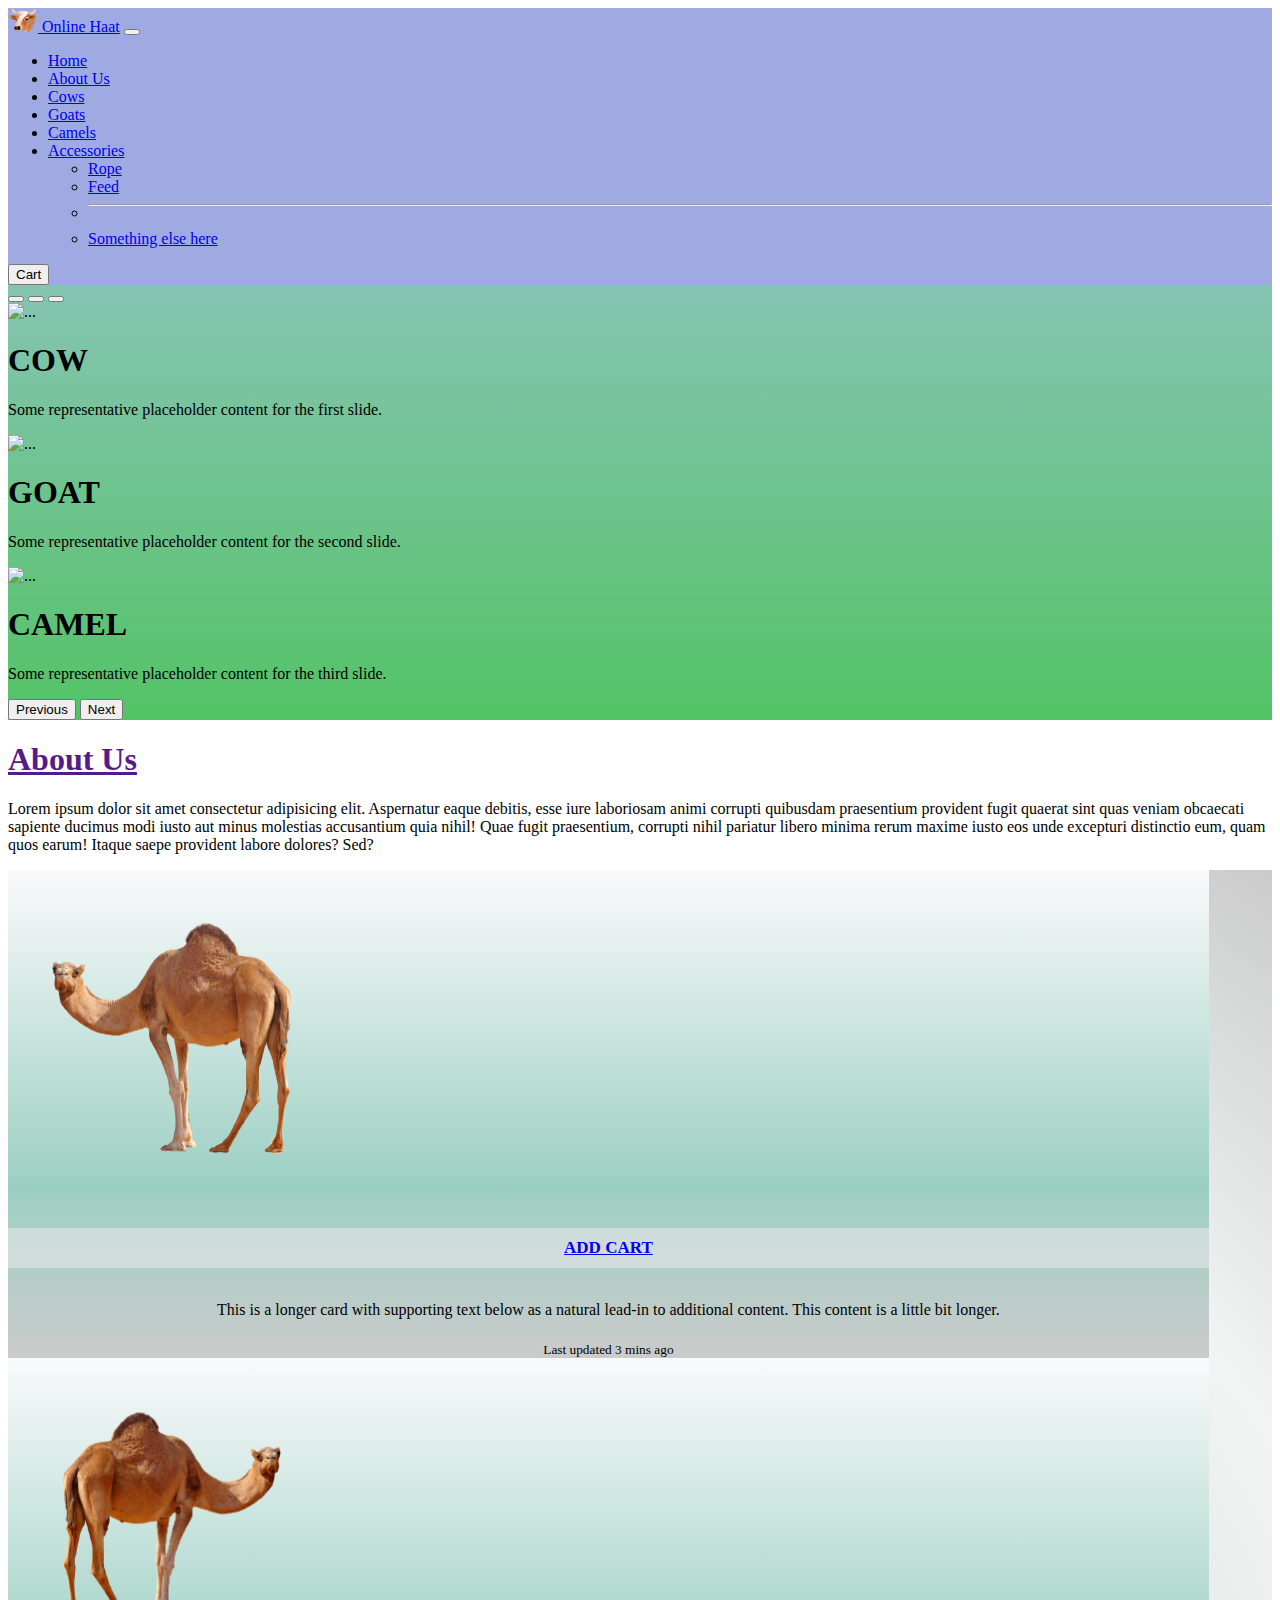
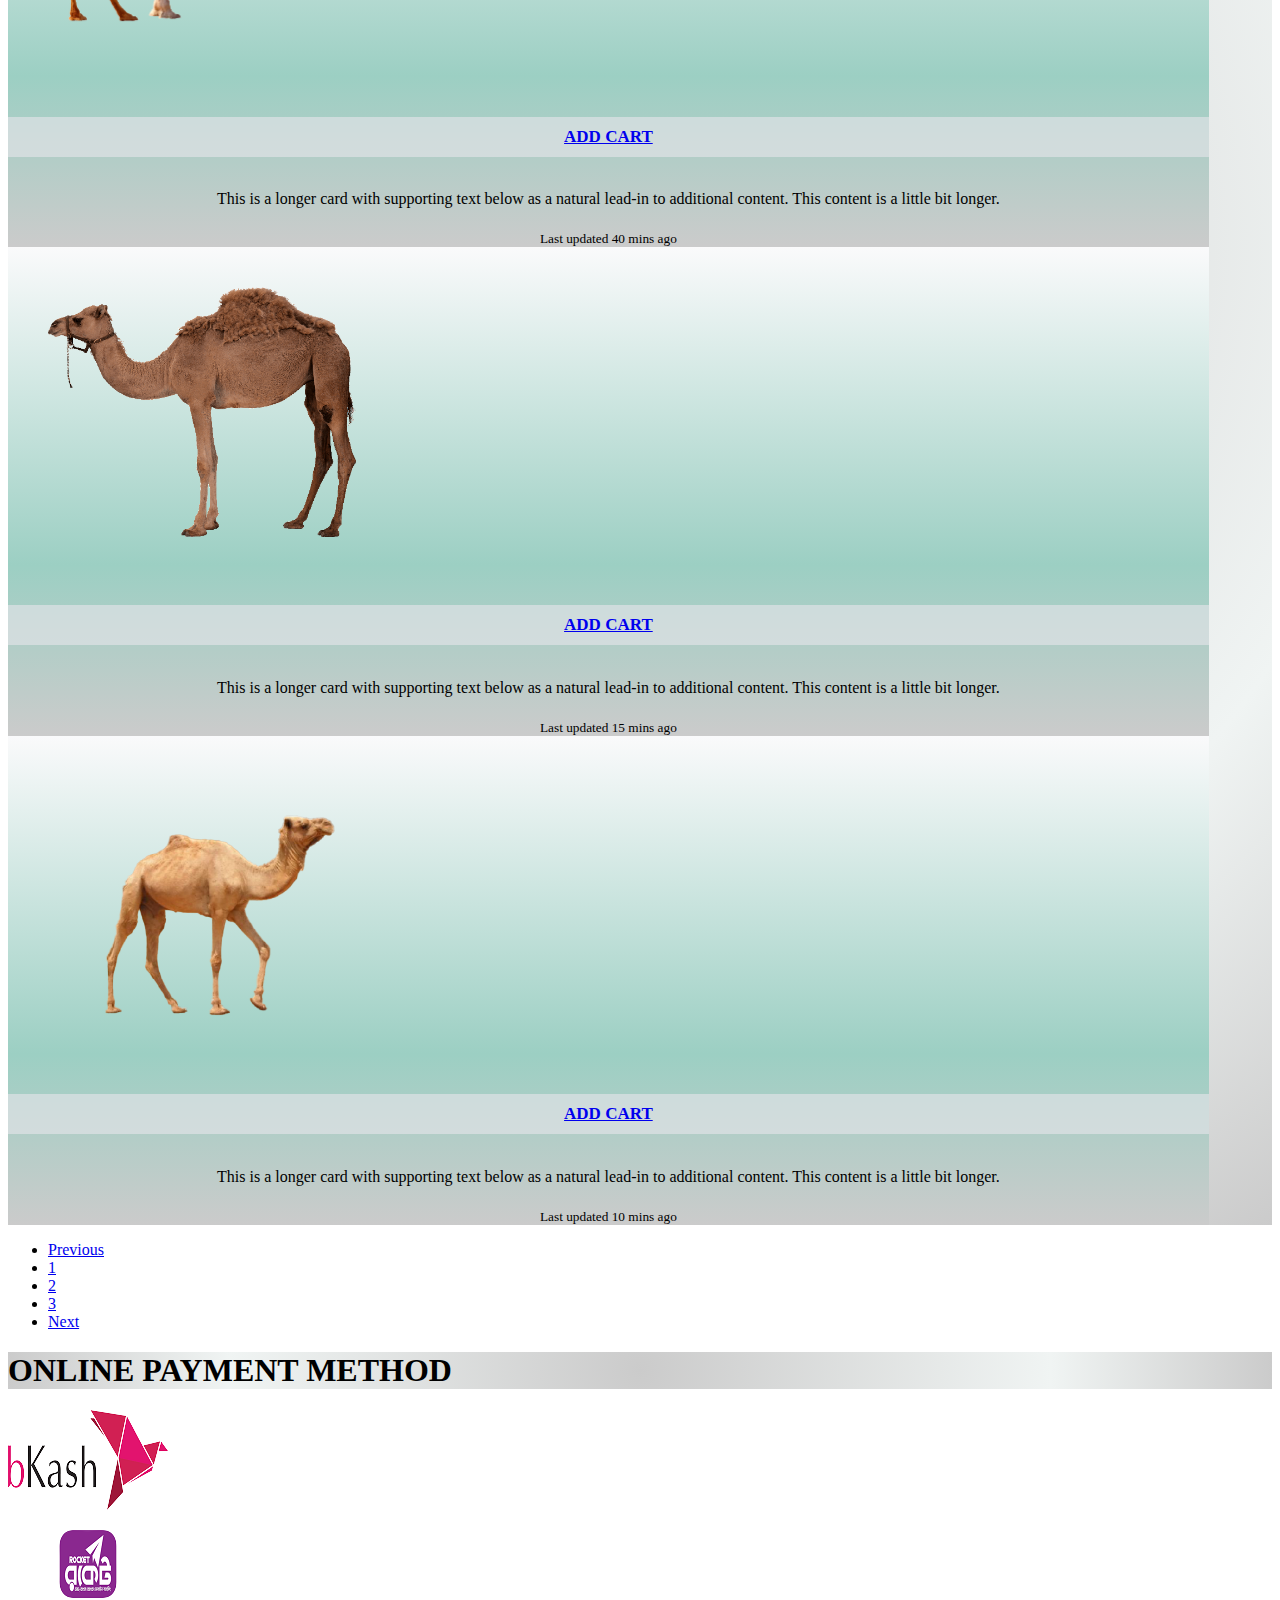
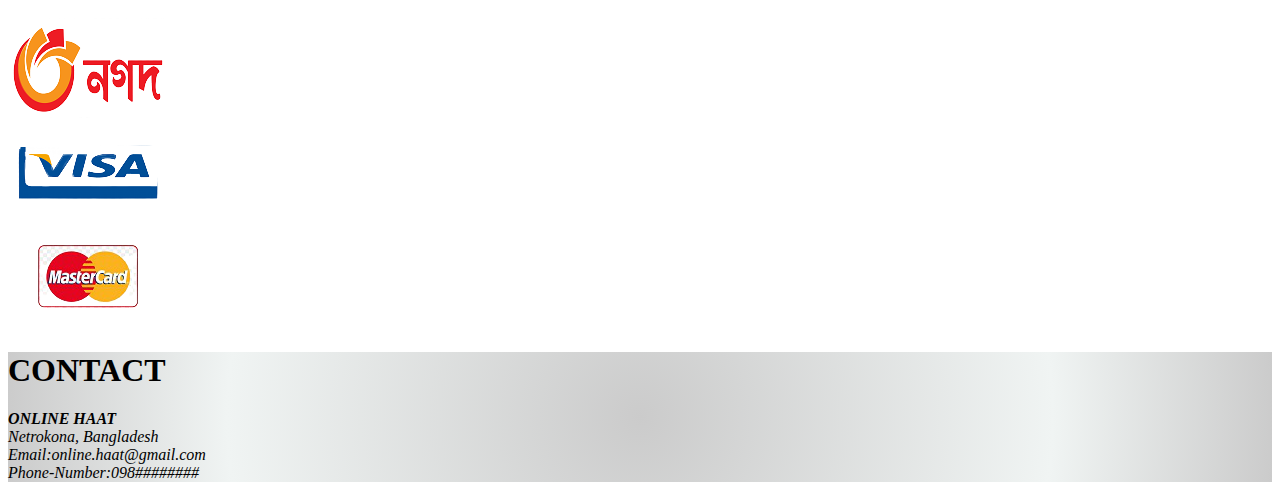
==== camel.html @ 63d84011 "goat and camel page added" ====
<!DOCTYPE html>
<html lang="en">
<head>
    <meta charset="UTF-8">
    <meta http-equiv="X-UA-Compatible" content="IE=edge">
    <meta name="viewport" content="width=device-width, initial-scale=1.0">
    <title>Online Haat</title>
    <!-- Favicon -->
    <link rel="shortcut icon" href="images/cow_favicon.png" type="image/x-icon">

    <!-- Bootstrap link -->
    <link href="https://cdn.jsdelivr.net/npm/bootstrap@5.0.2/dist/css/bootstrap.min.css" rel="stylesheet" integrity="sha384-EVSTQN3/azprG1Anm3QDgpJLIm9Nao0Yz1ztcQTwFspd3yD65VohhpuuCOmLASjC" crossorigin="anonymous">

    <!-- FontAwesome link -->
    <script src="https://kit.fontawesome.com/24e572bb37.js" crossorigin="anonymous"></script>

    <!-- Cumstom css link -->
    <link rel="stylesheet" href="style.css">
</head>
<body>
    <!-- Header part -->
    <header class="carousel-bg">

        <!-- Navigation Part -->
        <section class="container">
            <nav class="navbar navbar-expand-lg navbar-light fixed-top nav-bg">
                <div class="container-fluid">
                    <a class="navbar-brand" href="#">
                        <img src="images/cow_favicon.png" alt="" width="30" height="24">
                    </a>
                    <a class="navbar-brand " href="#">Online Haat</a>
                    <button class="navbar-toggler" type="button" data-bs-toggle="collapse" data-bs-target="#navbarSupportedContent" aria-controls="navbarSupportedContent" aria-expanded="false" aria-label="Toggle navigation">
                        <span class="navbar-toggler-icon"></span>
                    </button>
                    <div class="collapse navbar-collapse" id="navbarSupportedContent">
                        <ul class="navbar-nav me-auto mb-2 mb-lg-0">
                        <li class="nav-item">
                            <a class="nav-link active" aria-current="page" href="#">Home</a>
                        </li>
                        <li class="nav-item">
                            <a class="nav-link" href="#about-us">About Us</a>
                        </li>
                        <li class="nav-item">
                            <a class="nav-link" href="index.html">Cows</a>
                        </li>
                        <li class="nav-item">
                            <a class="nav-link" href="goat.html">Goats</a>
                        </li>
                        <li class="nav-item">
                            <a class="nav-link" href="camel.html">Camels</a>
                        </li>
                        <li class="nav-item dropdown">
                            <a class="nav-link dropdown-toggle" href="#" id="navbarDropdown" role="button" data-bs-toggle="dropdown" aria-expanded="false">
                            Accessories
                            </a>
                            <ul class="dropdown-menu" aria-labelledby="navbarDropdown">
                            <li><a class="dropdown-item" href="#">Rope</a></li>
                            <li><a class="dropdown-item" href="#">Feed</a></li>
                            <li><hr class="dropdown-divider"></li>
                            <li><a class="dropdown-item" href="#">Something else here</a></li>
                            </ul>
                        </li>
                        </ul>
                        <form class="d-flex">
                        <button class="btn btn-outline-success" type="submit"><i class="fas fa-shopping-cart"></i> Cart</button>
                        </form>
                    </div>
                    </div>
                </nav>
            </section>

            <!-- Carousel Part -->

            <section class="container">
                <div id="carouselExampleCaptions" class="carousel slide" data-bs-ride="carousel">
                    <div class="carousel-indicators">
                    <button type="button" data-bs-target="#carouselExampleCaptions" data-bs-slide-to="0" class="active" aria-current="true" aria-label="Slide 1"></button>
                    <button type="button" data-bs-target="#carouselExampleCaptions" data-bs-slide-to="1" aria-label="Slide 2"></button>
                    <button type="button" data-bs-target="#carouselExampleCaptions" data-bs-slide-to="2" aria-label="Slide 3"></button>
                    </div>
                    <div class="carousel-inner">
                    <div class="carousel-item active">
                        <img src="images/carousel/ox.png" class="d-block w-100 carousel-img" alt="...">
                        <div class="carousel-caption d-none d-md-block">
                        <h1>COW</h1>
                        <p>Some representative placeholder content for the first slide.</p>
                        </div>
                    </div>
                    <div class="carousel-item">
                        <img src="images/carousel/goat.png" class="d-block w-100 carousel-img" alt="...">
                        <div class="carousel-caption d-none d-md-block">
                        <h1>GOAT</h1>
                        <p>Some representative placeholder content for the second slide.</p>
                        </div>
                    </div>
                    <div class="carousel-item">
                        <img src="images/carousel/camel.png" class="d-block w-100 carousel-img" alt="...">
                        <div class="carousel-caption d-none d-md-block">
                        <h1>CAMEL</h1>
                        <p>Some representative placeholder content for the third slide.</p>
                        </div>
                    </div>
                    </div>
                        <button class="carousel-control-prev" type="button"      data-bs-target="#carouselExampleCaptions" data-bs-slide="prev">
                        <span class="carousel-control-prev-icon" aria-hidden="true"></span>
                        <span class="visually-hidden">Previous</span>
                        </button>
                        <button class="carousel-control-next" type="button" data-bs-target="#carouselExampleCaptions" data-bs-slide="next">
                        <span class="carousel-control-next-icon" aria-hidden="true"></span>
                        <span class="visually-hidden">Next</span>
                        </button>
                </div>
            </section>
        </header>

        <!-- main body part start -->
        <main>

            <!-- About Us part -->

            <article class="container my-5" id="about-us">
            <h1 class="text-center mb-3"><a class="text-decoration-none text-dark" href="">About Us</a></h1>
            <p class="px-5 text-center">Lorem ipsum dolor sit amet consectetur adipisicing elit. Aspernatur eaque debitis, esse iure laboriosam animi corrupti quibusdam praesentium provident fugit quaerat sint quas veniam obcaecati sapiente ducimus modi iusto aut minus molestias accusantium quia nihil! Quae fugit praesentium, corrupti nihil pariatur libero minima rerum maxime iusto eos unde excepturi distinctio eum, quam quos earum! Itaque saepe provident labore dolores? Sed?</p>
            </article>

            <!-- Camels item part -->
            <section class="cows-bg">
            <div class="container">
                <div class="row row-cols-1 row-cols-md-2 row-cols-lg-4 g-4">
                    <div class="col">
                        <div class="card hovereffect">
                        <img src="images/camels/camel1.png" class="card-img-top cow-img " alt="...">
                        <div class="card-body">
                            <h5 class="card-title"><a class="text-decoration-none text-dark" href="#cart">Add Cart</a></h5>
                            <p class="card-text">This is a longer card with supporting text below as a natural lead-in to additional content. This content is a little bit longer.</p>
                        </div>
                        <div class="card-footer">
                            <small class="text-muted">Last updated 3 mins ago</small>
                        </div>
                        </div>
                    </div>

                    <div class="col">
                        <div class="card hovereffect">
                        <img src="images/camels/camel2.png" class="card-img-top cow-img " alt="...">
                        <div class="card-body">
                            <h5 class="card-title"><a class="text-decoration-none text-dark" href="#cart">Add Cart</a></h5>
                            <p class="card-text">This is a longer card with supporting text below as a natural lead-in to additional content. This content is a little bit longer.</p>
                        </div>
                        <div class="card-footer">
                            <small class="text-muted">Last updated 40 mins ago</small>
                        </div>
                        </div>
                    </div>

                    <div class="col">
                        <div class="card hovereffect">
                        <img src="images/camels/camel3.png" class="card-img-top cow-img " alt="...">
                        <div class="card-body">
                            <h5 class="card-title"><a class="text-decoration-none text-dark" href="#cart">Add Cart</a></h5>
                            <p class="card-text">This is a longer card with supporting text below as a natural lead-in to additional content. This content is a little bit longer.</p>
                        </div>
                        <div class="card-footer">
                            <small class="text-muted">Last updated 15 mins ago</small>
                        </div>
                        </div>
                    </div>

                    <div class="col">
                        <div class="card hovereffect">
                        <img src="images/camels/camel4.png" class="card-img-top cow-img " alt="...">
                        <div class="card-body">
                            <h5 class="card-title"><a class="text-decoration-none text-dark" href="#cart">Add Cart</a></h5>
                            <p class="card-text">This is a longer card with supporting text below as a natural lead-in to additional content. This content is a little bit longer.</p>
                        </div>
                        <div class="card-footer">
                            <small class="text-muted">Last updated 10 mins ago</small>
                        </div>
                        </div>
                    </div>
                
                </div>
            </div>
            </section>

            <!-- Pagination -->
            <section class="container my-5">
            <nav aria-label="Page navigation example">
                <ul class="pagination justify-content-center">
                <li class="page-item">
                    <a class="page-link" href="goat.html">Previous</a>
                </li>
                <li class="page-item"><a class="page-link" href="index.html">1</a></li>
                <li class="page-item"><a class="page-link" href="goat.html">2</a></li>
                <li class="page-item"><a class="page-link" href="camel.html">3</a></li>
                <li class="page-item">
                    <a class="page-link" href="#">Next</a>
                </li>
                </ul>
            </nav>
            </section>

            <!-- payment part -->
            <section class="my-5">
            <div class="container">

                <h1 class="text-center text-dark mb-4 payment-bg"> ONLINE PAYMENT METHOD</h1>
                <div class="container">
                    <div class="row row-cols-2 row-cols-sm-3 row-cols-md-4 row-cols-lg-5">
                    <div class="col mr-2"><a href="payment-form/bkash.html" target="_blank"><img src="images/payment-logo/logo1.png" alt=""></a></div>
                    <div class="col mr-2"><a href="payment-form/rocket.html" target="_blank"><img src="images/payment-logo/logo2.png" alt=""></a></div>
                    <div class="col mr-2"><a href="payment-form/nagad.html" target="_blank"><img src="images/payment-logo/logo3.png" alt=""></a></div>
                    <div class="col mr-2"><a href="payment-form/visa.html" target="_blank"><img src="images/payment-logo/logo4.png" alt=""></a></div>
                    <div class="col mr-2"><a href="payment-form/mas_card.html" target="_blank"><img src="images/payment-logo/logo5.png" alt=""></a></div>
                    
                    
                    </div>
                </div>
            </div>
            </section>
        </main>

        <!-- footer part -->
        <footer class="footer-bg my-5">
            <div class="container">
            <h1 class="text-center">CONTACT</h1>
        <address class="text-center">
            <b>ONLINE HAAT</b><br>
            Netrokona, Bangladesh<br>
            Email:online.haat@gmail.com<br>
            Phone-Number:098########
        </address>
        </div>
    </footer>

    <script src="https://cdn.jsdelivr.net/npm/bootstrap@5.0.2/dist/js/bootstrap.bundle.min.js" integrity="sha384-MrcW6ZMFYlzcLA8Nl+NtUVF0sA7MsXsP1UyJoMp4YLEuNSfAP+JcXn/tWtIaxVXM" crossorigin="anonymous"></script>
</body>
</html>
---- style.css ----
/* header part */

.nav-bg{
    background: rgb(159, 170, 226);
}
.carousel-bg{
    background: rgb(118,133,212);
background: linear-gradient(180deg, rgba(118,133,212,1) 0%, rgba(137,196,183,1) 35%, rgba(83,195,102,1) 100%);
}

.carousel-img{
    height: 500px;
}

/* main part */

/* cows-items part */
.cows-bg, .footer-bg, .payment-bg{
    background: rgb(203,203,203);
    background: radial-gradient(circle, rgba(203,203,203,1) 0%, rgba(240,244,243,1) 65%, rgba(203,203,203,1) 100%);
}

.cow-img{
    height: 250px;
    padding: 40px;
}

/* hovereffect into card */

.hovereffect {
    width: 95%;
    height: 100%;
    overflow: hidden;
    position: relative;
    text-align: center;
    cursor: default;
    background: rgb(250,250,251);
background: linear-gradient(180deg, rgba(250,250,251,1) 0%, rgba(156,207,195,1) 65%, rgba(203,203,203,1) 100%);
}

.hovereffect img {
    display: block;
    position: relative;
    -webkit-transition: all 0.4s ease-in;
    transition: all 0.4s ease-in;
}

.hovereffect:hover img {
    -webkit-transform: scale(1.2);
    -ms-transform: scale(1.2);
    transform: scale(1.2);
}

.hovereffect>div> h5 {
    text-transform: uppercase;
    text-align: center;
    position: relative;
    font-size: 17px;
    padding: 10px;
    background: rgba(232, 230, 235, 0.6);
}

.hovereffect>div> p {
    padding: 5px;
    margin-top: 20px;
    background-color: transparent;
} 

.hovereffect>div>p:hover {
    box-shadow: 5px 5px 20px gray;
}

/* hovereffect end */
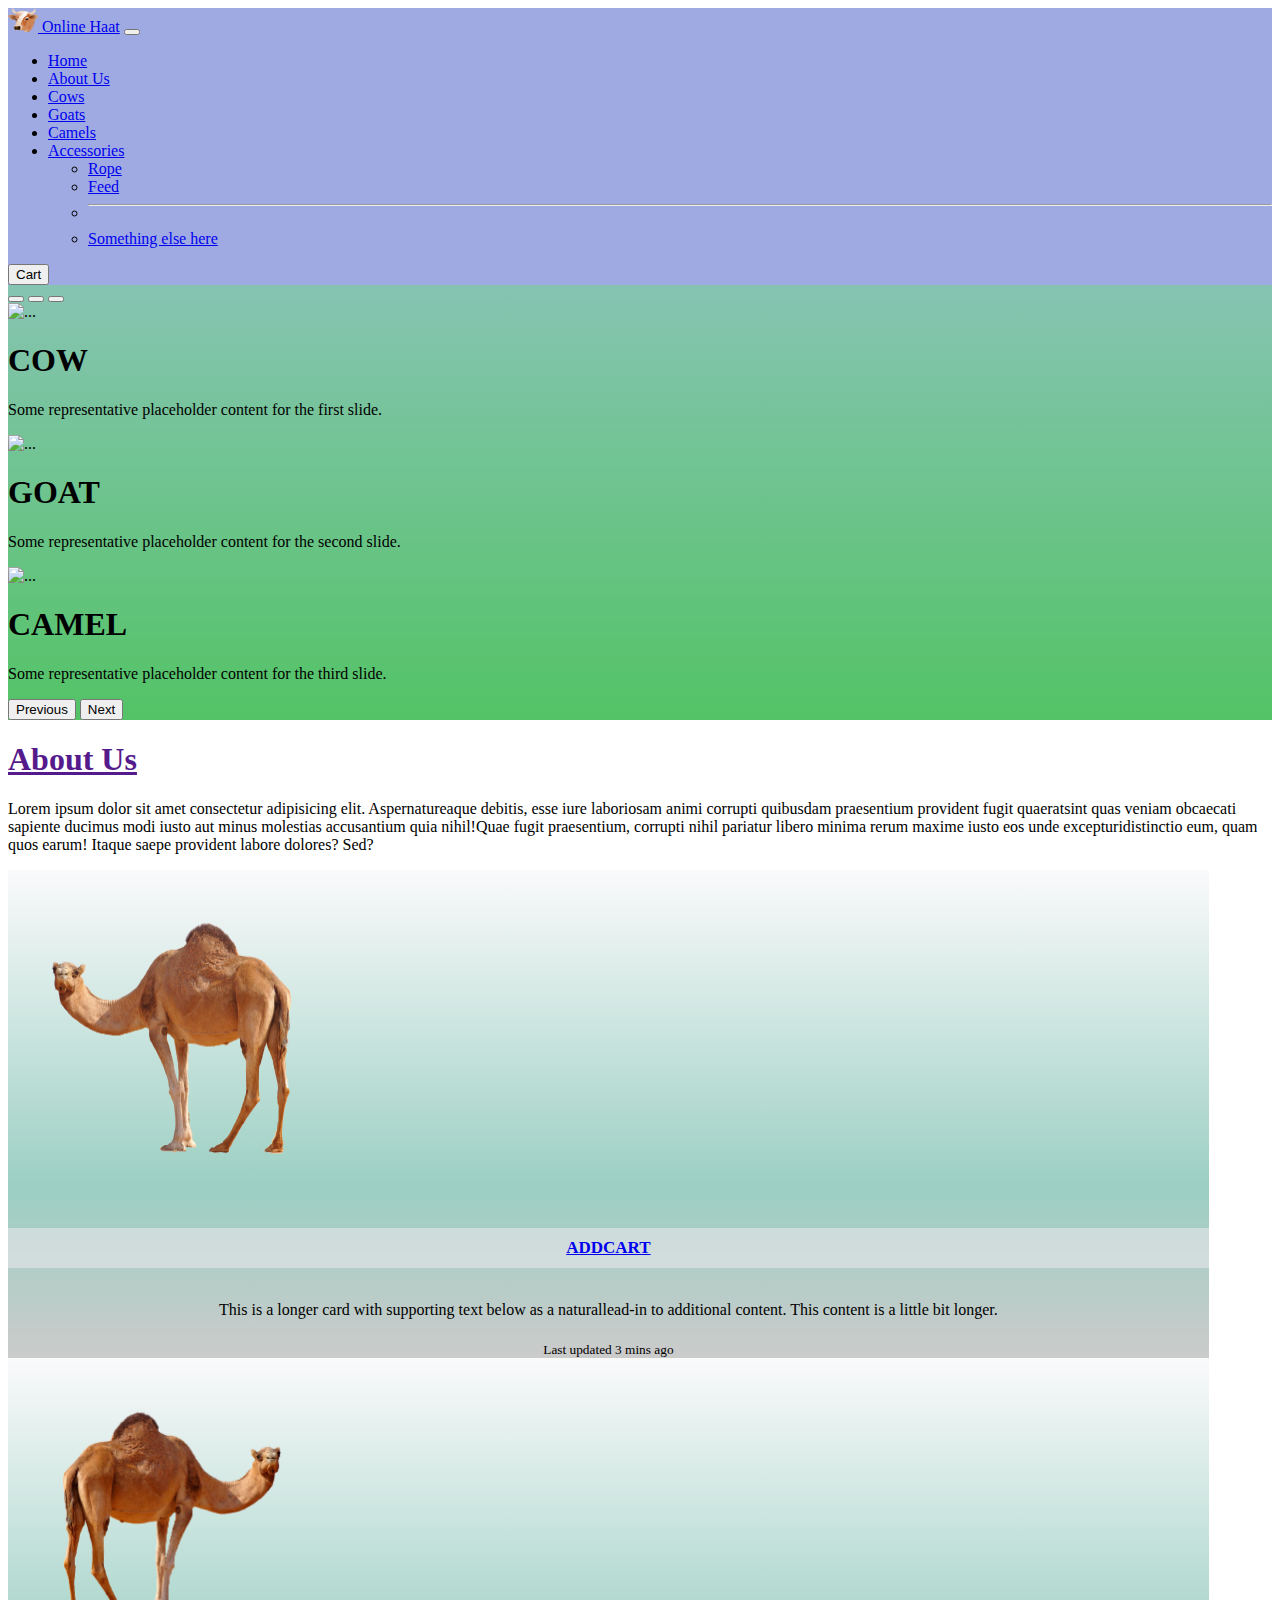
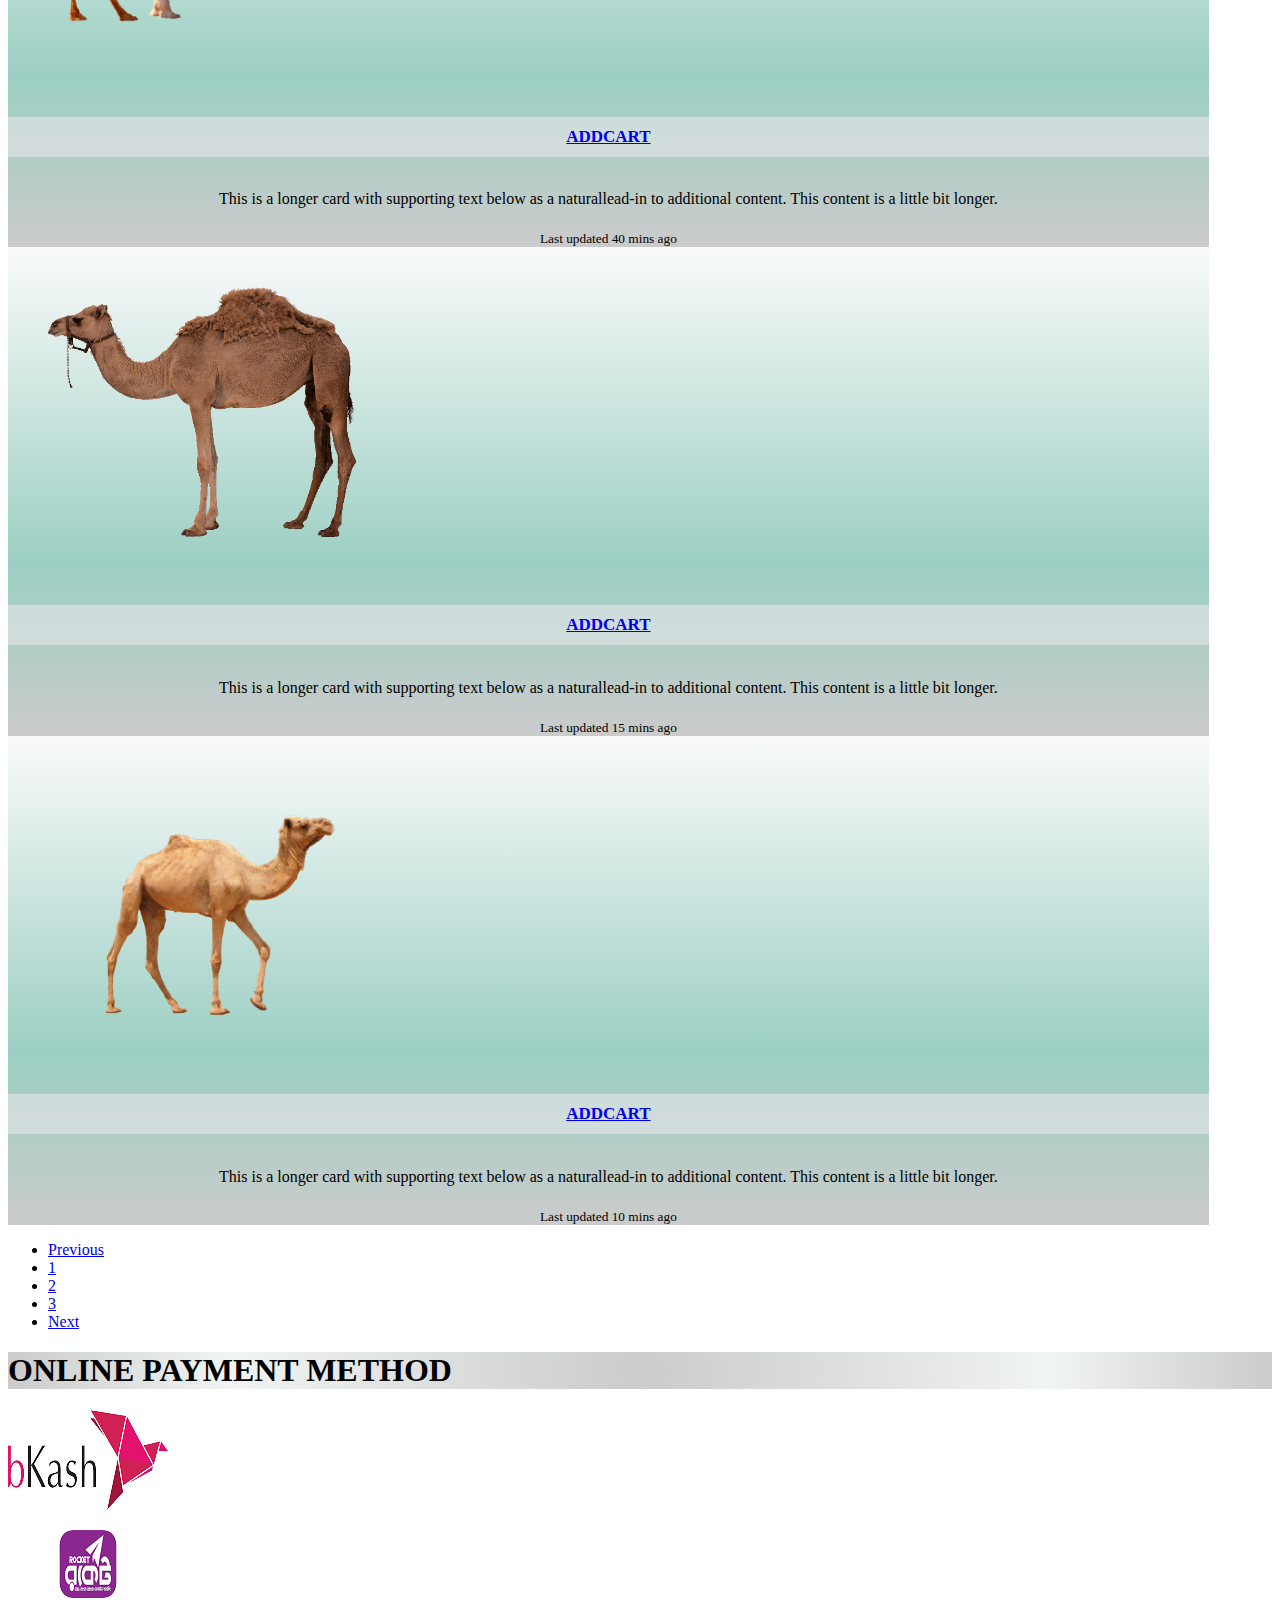
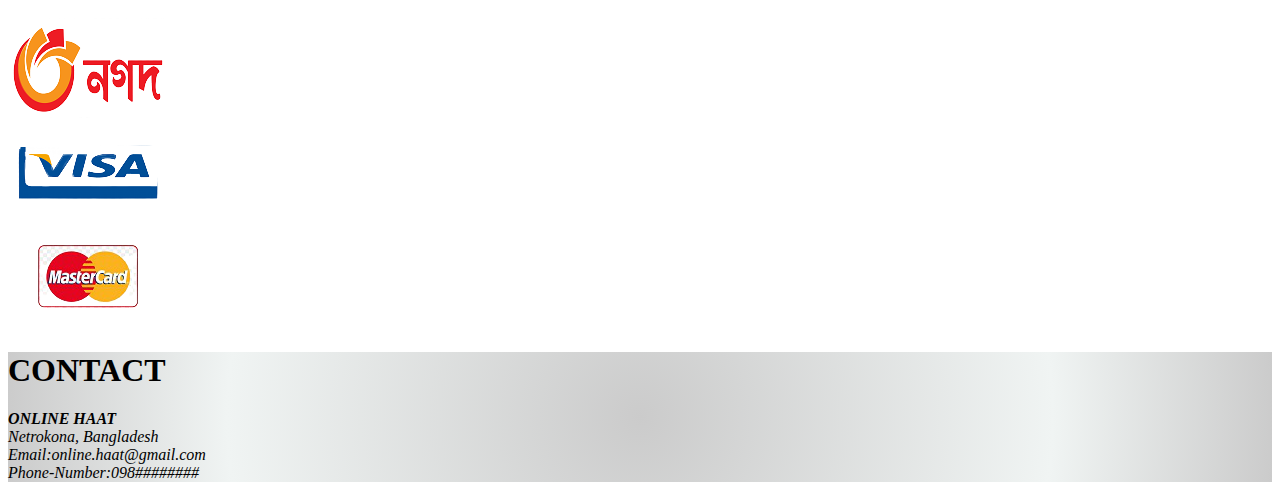
==== commit 3b5ba4fb: "footer padding" ====
--- a/camel.html
+++ b/camel.html
@@ -34,202 +34,199 @@
                     </button>
                     <div class="collapse navbar-collapse" id="navbarSupportedContent">
                         <ul class="navbar-nav me-auto mb-2 mb-lg-0">
-                        <li class="nav-item">
-                            <a class="nav-link active" aria-current="page" href="#">Home</a>
-                        </li>
-                        <li class="nav-item">
-                            <a class="nav-link" href="#about-us">About Us</a>
-                        </li>
-                        <li class="nav-item">
-                            <a class="nav-link" href="index.html">Cows</a>
-                        </li>
-                        <li class="nav-item">
-                            <a class="nav-link" href="goat.html">Goats</a>
-                        </li>
-                        <li class="nav-item">
-                            <a class="nav-link" href="camel.html">Camels</a>
-                        </li>
-                        <li class="nav-item dropdown">
-                            <a class="nav-link dropdown-toggle" href="#" id="navbarDropdown" role="button" data-bs-toggle="dropdown" aria-expanded="false">
-                            Accessories
-                            </a>
-                            <ul class="dropdown-menu" aria-labelledby="navbarDropdown">
-                            <li><a class="dropdown-item" href="#">Rope</a></li>
-                            <li><a class="dropdown-item" href="#">Feed</a></li>
-                            <li><hr class="dropdown-divider"></li>
-                            <li><a class="dropdown-item" href="#">Something else here</a></li>
-                            </ul>
-                        </li>
+                            <li class="nav-item">
+                                <a class="nav-link active" aria-current="page" href="#">Home</a>
+                            </li>
+                            <li class="nav-item">
+                                <a class="nav-link" href="#about-us">About Us</a>
+                            </li>
+                            <li class="nav-item">
+                                <a class="nav-link" href="index.html">Cows</a>
+                            </li>
+                            <li class="nav-item">
+                                <a class="nav-link" href="goat.html">Goats</a>
+                            </li>
+                            <li class="nav-item">
+                                <a class="nav-link" href="camel.html">Camels</a>
+                            </li>
+                            <li class="nav-item dropdown">
+                                <a class="nav-link dropdown-toggle" href="#" id="navbarDropdown" role="button" data-bs-toggle="dropdown" aria-expanded="false">
+                                Accessories
+                                </a>
+                                <ul class="dropdown-menu" aria-labelledby="navbarDropdown">
+                                    <li><a class="dropdown-item" href="#">Rope</a></li>
+                                    <li><a class="dropdown-item" href="#">Feed</a></li>
+                                    <li><hr class="dropdown-divider"></li>
+                                    <li><a class="dropdown-item" href="#">Something else here</a></li>
+                                </ul>
+                            </li>
                         </ul>
                         <form class="d-flex">
-                        <button class="btn btn-outline-success" type="submit"><i class="fas fa-shopping-cart"></i> Cart</button>
+                            <button class="btn btn-outline-success" type="submit"><i class="fas fa-shopping-cart"></i> Cart</button>
                         </form>
                     </div>
-                    </div>
-                </nav>
-            </section>
+                </div>
+            </nav>
+        </section>
 
             <!-- Carousel Part -->
 
-            <section class="container">
-                <div id="carouselExampleCaptions" class="carousel slide" data-bs-ride="carousel">
-                    <div class="carousel-indicators">
-                    <button type="button" data-bs-target="#carouselExampleCaptions" data-bs-slide-to="0" class="active" aria-current="true" aria-label="Slide 1"></button>
-                    <button type="button" data-bs-target="#carouselExampleCaptions" data-bs-slide-to="1" aria-label="Slide 2"></button>
-                    <button type="button" data-bs-target="#carouselExampleCaptions" data-bs-slide-to="2" aria-label="Slide 3"></button>
-                    </div>
-                    <div class="carousel-inner">
+        <section class="container">
+            <div id="carouselExampleCaptions" class="carousel slide" data-bs-ride="carousel">
+                <div class="carousel-indicators">
+                    <button type="button" data-bs-target="#carouselExampleCaptions" data-bs-slide-to="0"class="active" aria-current="true" aria-label="Slide 1">
+                    </button>
+                    <button type="button" data-bs-target="#carouselExampleCaptions" data-bs-slide-to="1"aria-label="Slide 2"></button>
+                    <button type="button" data-bs-target="#carouselExampleCaptions" data-bs-slide-to="2"aria-label="Slide 3"></button>
+                </div>
+                <div class="carousel-inner">
                     <div class="carousel-item active">
                         <img src="images/carousel/ox.png" class="d-block w-100 carousel-img" alt="...">
                         <div class="carousel-caption d-none d-md-block">
-                        <h1>COW</h1>
-                        <p>Some representative placeholder content for the first slide.</p>
+                            <h1>COW</h1>
+                            <p>Some representative placeholder content for the first slide.</p>
                         </div>
                     </div>
                     <div class="carousel-item">
                         <img src="images/carousel/goat.png" class="d-block w-100 carousel-img" alt="...">
-                        <div class="carousel-caption d-none d-md-block">
-                        <h1>GOAT</h1>
-                        <p>Some representative placeholder content for the second slide.</p>
-                        </div>
+                            <div class="carousel-caption d-none d-md-block">
+                                <h1>GOAT</h1>
+                                <p>Some representative placeholder content for the second slide.</p>
+                            </div>
                     </div>
                     <div class="carousel-item">
                         <img src="images/carousel/camel.png" class="d-block w-100 carousel-img" alt="...">
                         <div class="carousel-caption d-none d-md-block">
-                        <h1>CAMEL</h1>
-                        <p>Some representative placeholder content for the third slide.</p>
-                        </div>
-                    </div>
-                    </div>
-                        <button class="carousel-control-prev" type="button"      data-bs-target="#carouselExampleCaptions" data-bs-slide="prev">
-                        <span class="carousel-control-prev-icon" aria-hidden="true"></span>
-                        <span class="visually-hidden">Previous</span>
-                        </button>
-                        <button class="carousel-control-next" type="button" data-bs-target="#carouselExampleCaptions" data-bs-slide="next">
-                        <span class="carousel-control-next-icon" aria-hidden="true"></span>
-                        <span class="visually-hidden">Next</span>
-                        </button>
-                </div>
-            </section>
-        </header>
-
-        <!-- main body part start -->
-        <main>
-
-            <!-- About Us part -->
-
-            <article class="container my-5" id="about-us">
+                            <h1>CAMEL</h1>
+                            <p>Some representative placeholder content for the third slide.</p>
+                        </div>
+                    </div>
+                </div>
+                    <button class="carousel-control-prev" type="button"     data-bs-target="#carouselExampleCaptions" data-bs-slide="prev">
+                        <span class="carousel-control-prev-icon" aria-hidden="true"></span><span class="visually-hidden">Previous</span>
+                    </button>
+                    <button class="carousel-control-next" type="button"data-bs-target="#carouselExampleCaptions" data-bs-slide="next">
+                        <span class="carousel-control-next-icon" aria-hidden="true"></span><span class="visually-hidden">Next</span>
+                    </button>
+            </div>
+        </section>
+    </header>
+
+    <!-- main body part start -->
+    <main>
+        <!-- About Us part -->
+        <article class="container my-5" id="about-us">
             <h1 class="text-center mb-3"><a class="text-decoration-none text-dark" href="">About Us</a></h1>
-            <p class="px-5 text-center">Lorem ipsum dolor sit amet consectetur adipisicing elit. Aspernatur eaque debitis, esse iure laboriosam animi corrupti quibusdam praesentium provident fugit quaerat sint quas veniam obcaecati sapiente ducimus modi iusto aut minus molestias accusantium quia nihil! Quae fugit praesentium, corrupti nihil pariatur libero minima rerum maxime iusto eos unde excepturi distinctio eum, quam quos earum! Itaque saepe provident labore dolores? Sed?</p>
-            </article>
-
-            <!-- Camels item part -->
-            <section class="cows-bg">
+            <p class="px-5 text-center">Lorem ipsum dolor sit amet consectetur adipisicing elit. Aspernatureaque debitis, esse iure laboriosam animi corrupti quibusdam praesentium provident fugit quaeratsint quas veniam obcaecati sapiente ducimus modi iusto aut minus molestias accusantium quia nihil!Quae fugit praesentium, corrupti nihil pariatur libero minima rerum maxime iusto eos unde excepturidistinctio eum, quam quos earum! Itaque saepe provident labore dolores? Sed?</p>
+        </article>
+        <!-- Camels item part -->
+        <section class="camels-bg">
             <div class="container">
                 <div class="row row-cols-1 row-cols-md-2 row-cols-lg-4 g-4">
                     <div class="col">
                         <div class="card hovereffect">
-                        <img src="images/camels/camel1.png" class="card-img-top cow-img " alt="...">
-                        <div class="card-body">
-                            <h5 class="card-title"><a class="text-decoration-none text-dark" href="#cart">Add Cart</a></h5>
-                            <p class="card-text">This is a longer card with supporting text below as a natural lead-in to additional content. This content is a little bit longer.</p>
-                        </div>
-                        <div class="card-footer">
-                            <small class="text-muted">Last updated 3 mins ago</small>
-                        </div>
-                        </div>
-                    </div>
-
-                    <div class="col">
-                        <div class="card hovereffect">
-                        <img src="images/camels/camel2.png" class="card-img-top cow-img " alt="...">
-                        <div class="card-body">
-                            <h5 class="card-title"><a class="text-decoration-none text-dark" href="#cart">Add Cart</a></h5>
-                            <p class="card-text">This is a longer card with supporting text below as a natural lead-in to additional content. This content is a little bit longer.</p>
-                        </div>
-                        <div class="card-footer">
-                            <small class="text-muted">Last updated 40 mins ago</small>
-                        </div>
-                        </div>
-                    </div>
-
-                    <div class="col">
-                        <div class="card hovereffect">
-                        <img src="images/camels/camel3.png" class="card-img-top cow-img " alt="...">
-                        <div class="card-body">
-                            <h5 class="card-title"><a class="text-decoration-none text-dark" href="#cart">Add Cart</a></h5>
-                            <p class="card-text">This is a longer card with supporting text below as a natural lead-in to additional content. This content is a little bit longer.</p>
-                        </div>
-                        <div class="card-footer">
-                            <small class="text-muted">Last updated 15 mins ago</small>
-                        </div>
-                        </div>
-                    </div>
-
-                    <div class="col">
-                        <div class="card hovereffect">
-                        <img src="images/camels/camel4.png" class="card-img-top cow-img " alt="...">
-                        <div class="card-body">
-                            <h5 class="card-title"><a class="text-decoration-none text-dark" href="#cart">Add Cart</a></h5>
-                            <p class="card-text">This is a longer card with supporting text below as a natural lead-in to additional content. This content is a little bit longer.</p>
-                        </div>
-                        <div class="card-footer">
-                            <small class="text-muted">Last updated 10 mins ago</small>
-                        </div>
+                            <img src="images/camels/camel1.png" class="card-img-top cow-img " alt="...">
+                            <div class="card-body">
+                                <h5 class="card-title"><a class="text-decoration-none text-dark"   href="#cart">AddCart</a></h5>
+                                <p class="card-text">This is a longer card with supporting text below as a     naturallead-in to additional content. This content is a little bit longer.</p>
+                            </div>
+                            <div class="card-footer">
+                                <small class="text-muted">Last updated 3 mins ago</small>
+                            </div>
+                        </div>
+                    </div>
+                    <div class="col">
+                        <div class="card hovereffect">
+                            <img src="images/camels/camel2.png" class="card-img-top cow-img " alt="...">
+                            <div class="card-body">
+                                <h5 class="card-title"><a class="text-decoration-none text-dark" href="#cart">AddCart</a></h5>
+                                <p class="card-text">This is a longer card with supporting text below as a  naturallead-in to additional content. This content is a little bit longer.</p>
+                            </div>
+                            <div class="card-footer">
+                                <small class="text-muted">Last updated 40 mins ago</small>
+                            </div>
+                        </div>
+                    </div>
+                    <div class="col">
+                        <div class="card hovereffect">
+                            <img src="images/camels/camel3.png" class="card-img-top cow-img " alt="...">
+                            <div class="card-body">
+                                <h5 class="card-title"><a class="text-decoration-none text-dark" href="#cart">AddCart</a></h5>
+                                <p class="card-text">This is a longer card with supporting text below as a  naturallead-in to additional content. This content is a little bit longer.</p>
+                            </div>
+                            <div class="card-footer">
+                                <small class="text-muted">Last updated 15 mins ago</small>
+                            </div>
+                        </div>
+                    </div>
+                    <div class="col">
+                        <div class="card hovereffect">
+                            <img src="images/camels/camel4.png" class="card-img-top cow-img " alt="...">
+                            <div class="card-body">
+                                <h5 class="card-title"><a class="text-decoration-none text-dark" href="#cart">AddCart</a></h5>
+                                <p class="card-text">This is a longer card with supporting text below as a  naturallead-in to additional content. This content is a little bit longer.</p>
+                            </div>
+                            <div class="card-footer">
+                                <small class="text-muted">Last updated 10 mins ago</small>
+                            </div>
                         </div>
                     </div>
                 
                 </div>
             </div>
-            </section>
-
-            <!-- Pagination -->
-            <section class="container my-5">
+        </section>
+        <!-- Pagination -->
+        <section class="container my-5">
             <nav aria-label="Page navigation example">
                 <ul class="pagination justify-content-center">
-                <li class="page-item">
-                    <a class="page-link" href="goat.html">Previous</a>
-                </li>
-                <li class="page-item"><a class="page-link" href="index.html">1</a></li>
-                <li class="page-item"><a class="page-link" href="goat.html">2</a></li>
-                <li class="page-item"><a class="page-link" href="camel.html">3</a></li>
-                <li class="page-item">
-                    <a class="page-link" href="#">Next</a>
-                </li>
+                    <li class="page-item">
+                        <a class="page-link" href="goat.html">Previous</a>
+                    </li>
+                    <li class="page-item"><a class="page-link" href="index.html">1</a></li>
+                    <li class="page-item"><a class="page-link" href="goat.html">2</a></li>
+                    <li class="page-item"><a class="page-link" href="camel.html">3</a></li>
+                    <li class="page-item">
+                        <a class="page-link" href="#">Next</a>
+                    </li>
                 </ul>
             </nav>
-            </section>
-
-            <!-- payment part -->
-            <section class="my-5">
+        </section>
+        <!-- payment part -->
+        <section class="my-5">
             <div class="container">
-
                 <h1 class="text-center text-dark mb-4 payment-bg"> ONLINE PAYMENT METHOD</h1>
                 <div class="container">
                     <div class="row row-cols-2 row-cols-sm-3 row-cols-md-4 row-cols-lg-5">
-                    <div class="col mr-2"><a href="payment-form/bkash.html" target="_blank"><img src="images/payment-logo/logo1.png" alt=""></a></div>
-                    <div class="col mr-2"><a href="payment-form/rocket.html" target="_blank"><img src="images/payment-logo/logo2.png" alt=""></a></div>
-                    <div class="col mr-2"><a href="payment-form/nagad.html" target="_blank"><img src="images/payment-logo/logo3.png" alt=""></a></div>
-                    <div class="col mr-2"><a href="payment-form/visa.html" target="_blank"><img src="images/payment-logo/logo4.png" alt=""></a></div>
-                    <div class="col mr-2"><a href="payment-form/mas_card.html" target="_blank"><img src="images/payment-logo/logo5.png" alt=""></a></div>
-                    
-                    
+                        <div class="col mr-2">
+                            <a href="payment-form/bkash.html" target="_blank"><img src="images/payment-logo/logo1.png" alt=""></a>
+                        </div>
+                        <div class="col mr-2">
+                            <a href="payment-form/rocket.html" target="_blank"><img src="images/payment-logo/logo2.png" alt=""></a>
+                        </div>
+                        <div class="col mr-2">
+                            <a href="payment-form/nagad.html" target="_blank"><img src="images/payment-logo/logo3.png" alt=""></a>
+                        </div>
+                        <div class="col mr-2">
+                            <a href="payment-form/visa.html" target="_blank"><img src="images/payment-logo/logo4.png" alt=""></a>
+                        </div>
+                        <div class="col mr-2">
+                            <a href="payment-form/mas_card.html" target="_blank"><img src="images/payment-logo/logo5.png" alt=""></a>
+                        </div>
                     </div>
                 </div>
             </div>
-            </section>
-        </main>
-
-        <!-- footer part -->
-        <footer class="footer-bg my-5">
-            <div class="container">
+        </section>
+    </main>
+    <!-- footer part -->
+    <footer class="footer-bg my-5 py-3">
+        <div class="container">
             <h1 class="text-center">CONTACT</h1>
-        <address class="text-center">
-            <b>ONLINE HAAT</b><br>
-            Netrokona, Bangladesh<br>
-            Email:online.haat@gmail.com<br>
-            Phone-Number:098########
-        </address>
+            <address class="text-center">
+                <b>ONLINE HAAT</b><br>
+                Netrokona, Bangladesh<br>
+                Email:online.haat@gmail.com<br>
+                Phone-Number:098########
+            </address>
         </div>
     </footer>
 
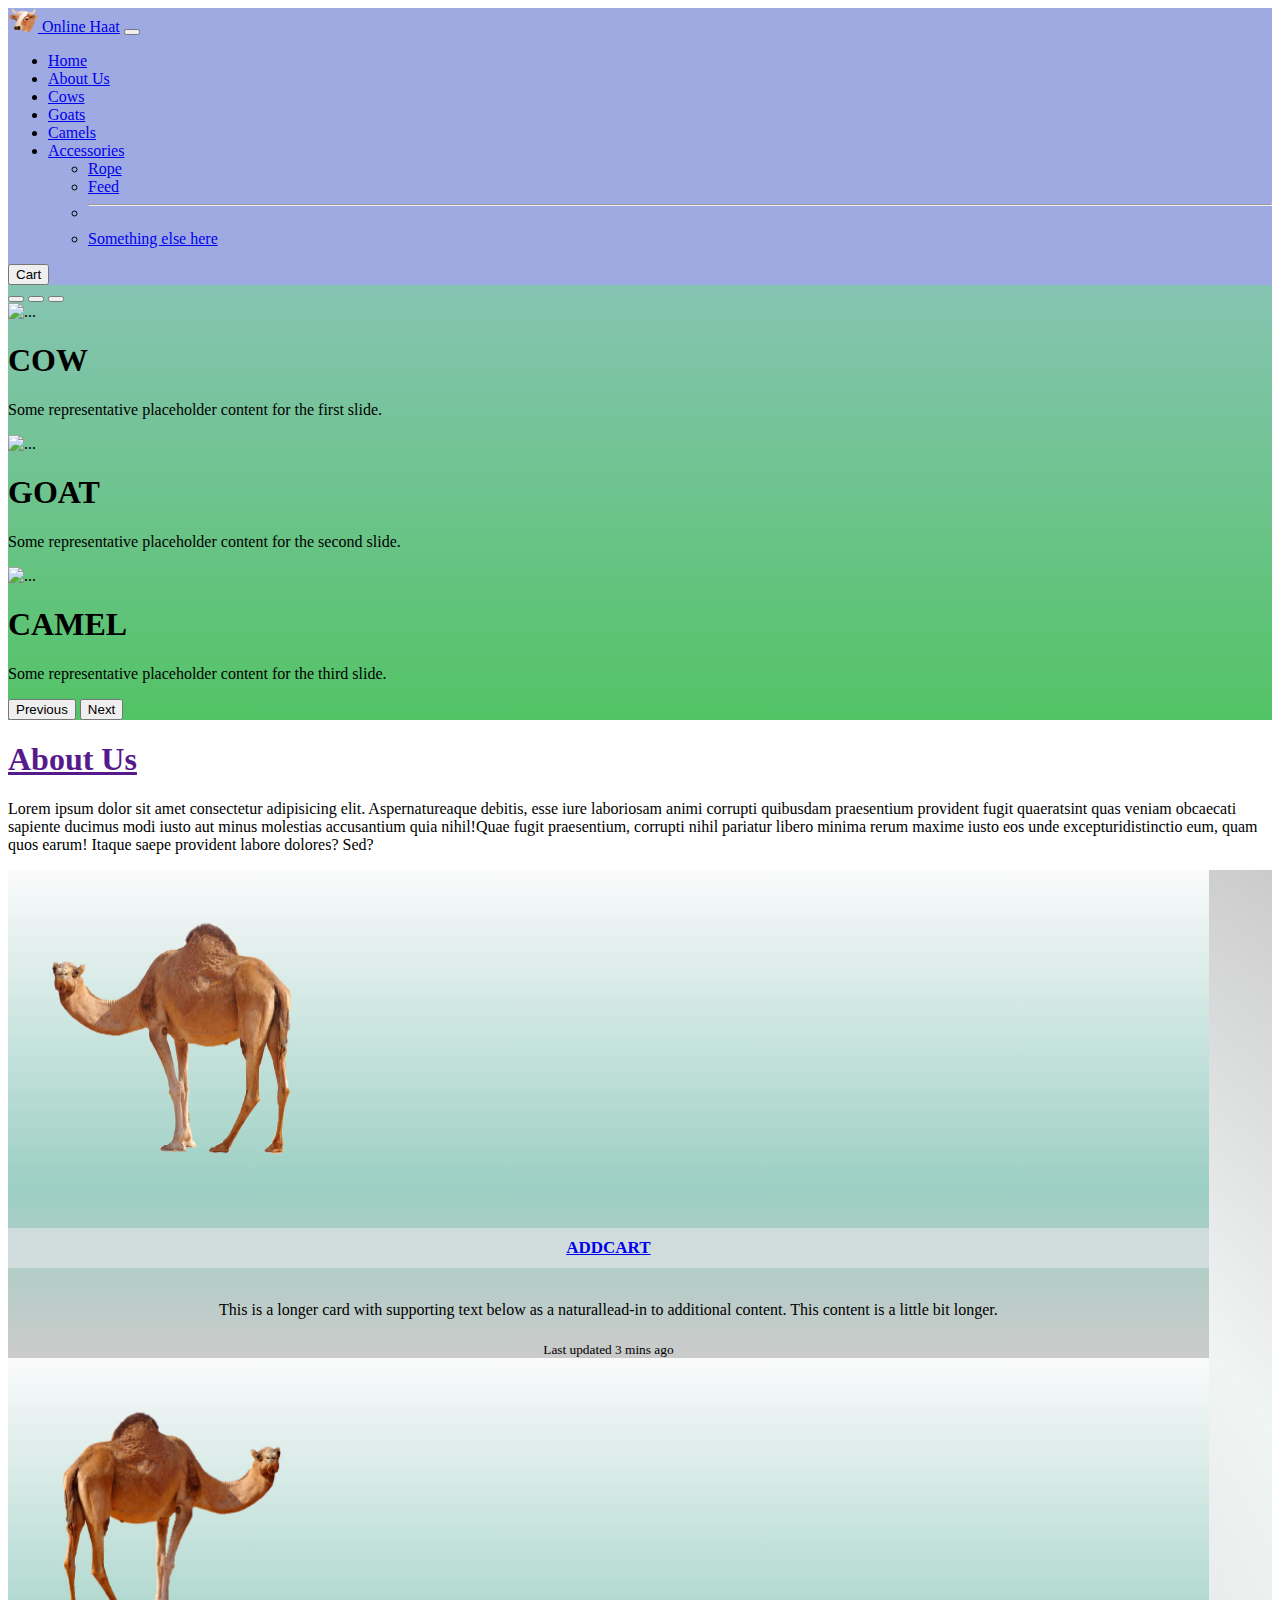
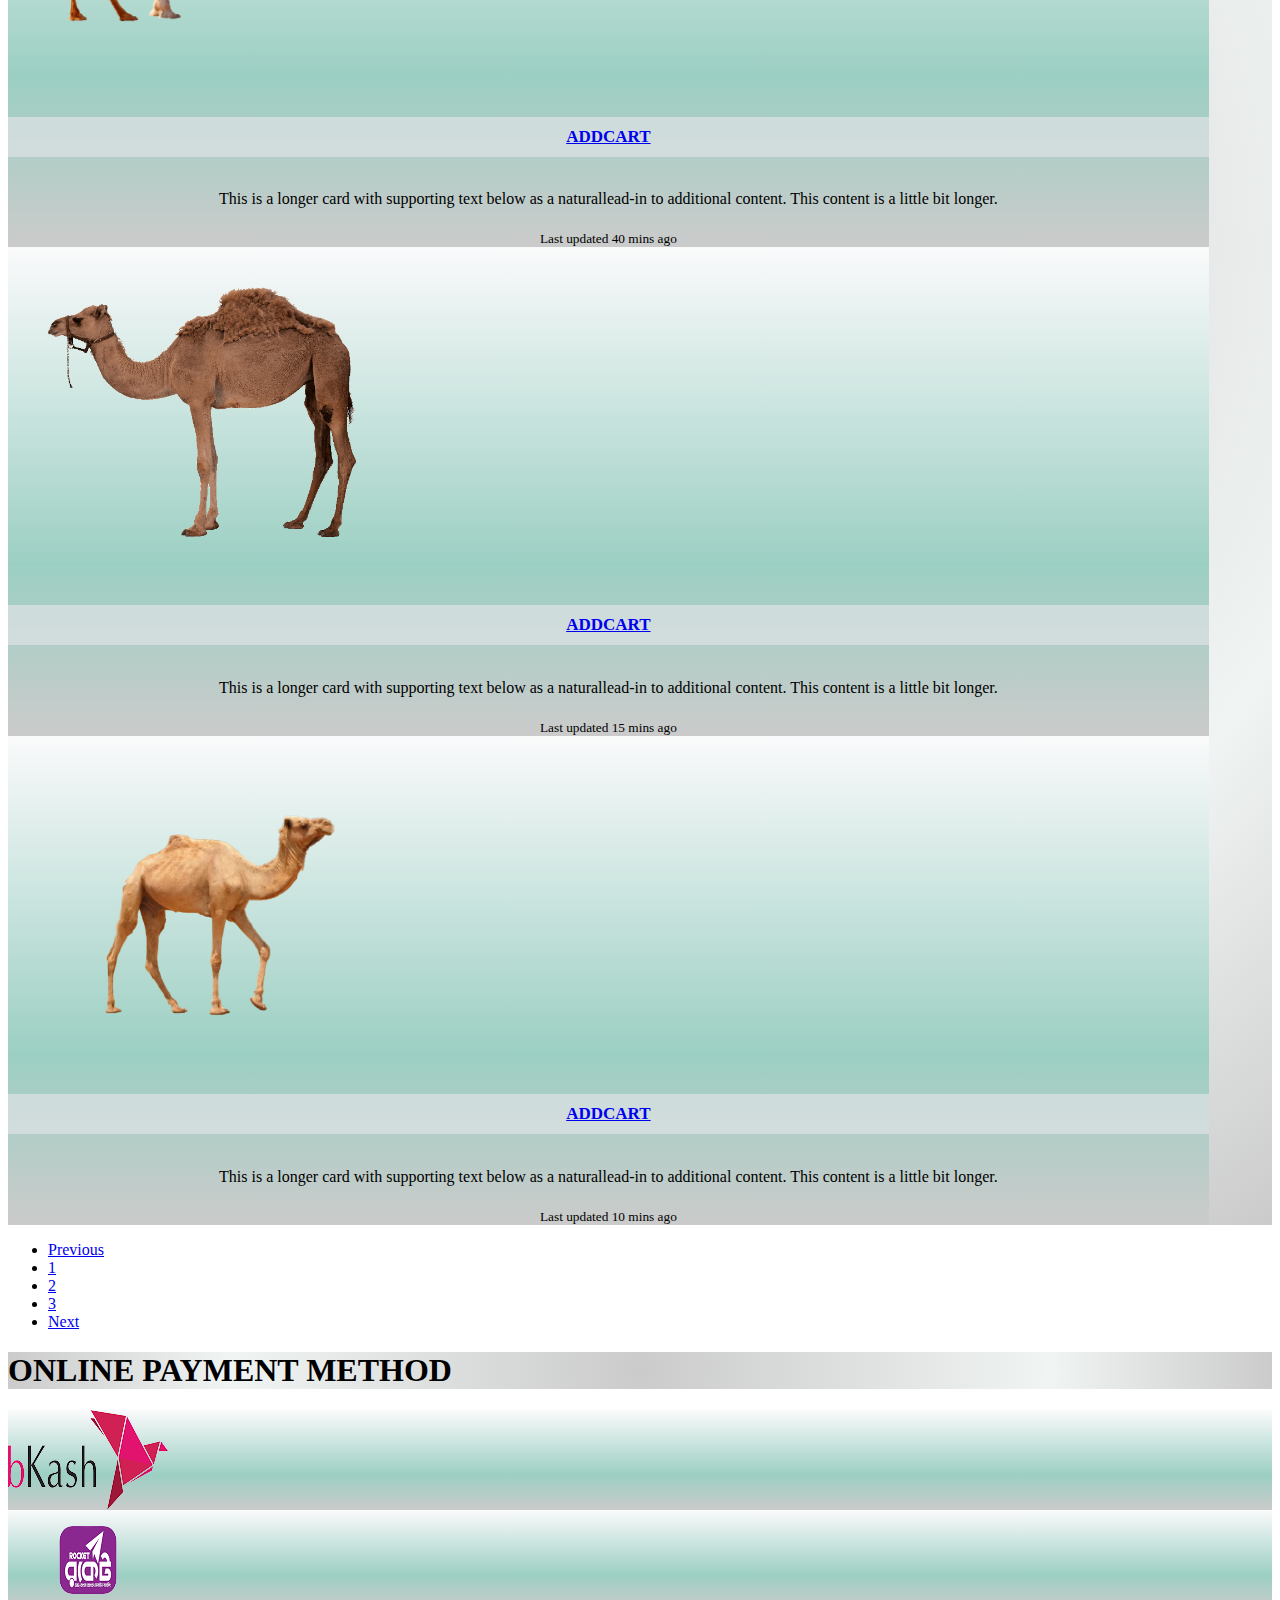
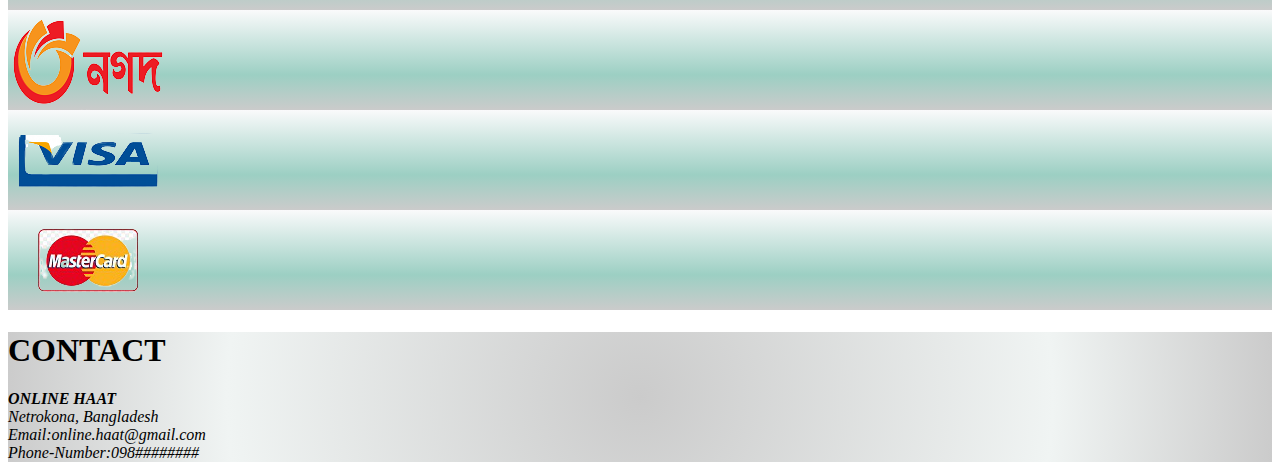
==== commit ead7e028: "hovereffect added into payment container" ====
--- a/camel.html
+++ b/camel.html
@@ -185,7 +185,7 @@
                     <li class="page-item"><a class="page-link" href="index.html">1</a></li>
                     <li class="page-item"><a class="page-link" href="goat.html">2</a></li>
                     <li class="page-item"><a class="page-link" href="camel.html">3</a></li>
-                    <li class="page-item">
+                    <li class="page-item disabled">
                         <a class="page-link" href="#">Next</a>
                     </li>
                 </ul>
@@ -197,19 +197,19 @@
                 <h1 class="text-center text-dark mb-4 payment-bg"> ONLINE PAYMENT METHOD</h1>
                 <div class="container">
                     <div class="row row-cols-2 row-cols-sm-3 row-cols-md-4 row-cols-lg-5">
-                        <div class="col mr-2">
+                        <div class="col mr-2 hovereffect-logo">
                             <a href="payment-form/bkash.html" target="_blank"><img src="images/payment-logo/logo1.png" alt=""></a>
                         </div>
-                        <div class="col mr-2">
+                        <div class="col mr-2 hovereffect-logo">
                             <a href="payment-form/rocket.html" target="_blank"><img src="images/payment-logo/logo2.png" alt=""></a>
                         </div>
-                        <div class="col mr-2">
+                        <div class="col mr-2 hovereffect-logo">
                             <a href="payment-form/nagad.html" target="_blank"><img src="images/payment-logo/logo3.png" alt=""></a>
                         </div>
-                        <div class="col mr-2">
+                        <div class="col mr-2 hovereffect-logo">
                             <a href="payment-form/visa.html" target="_blank"><img src="images/payment-logo/logo4.png" alt=""></a>
                         </div>
-                        <div class="col mr-2">
+                        <div class="col mr-2 hovereffect-logo">
                             <a href="payment-form/mas_card.html" target="_blank"><img src="images/payment-logo/logo5.png" alt=""></a>
                         </div>
                     </div>
--- a/style.css
+++ b/style.css
@@ -16,7 +16,7 @@
 /* main part */
 
 /* cows-items part */
-.cows-bg, .footer-bg, .payment-bg{
+.cows-bg, .footer-bg, .payment-bg, .goats-bg, .camels-bg{
     background: rgb(203,203,203);
     background: radial-gradient(circle, rgba(203,203,203,1) 0%, rgba(240,244,243,1) 65%, rgba(203,203,203,1) 100%);
 }
@@ -28,12 +28,22 @@
 
 /* hovereffect into card */
 
-.hovereffect {
+.hovereffect{
     width: 95%;
     height: 100%;
     overflow: hidden;
     position: relative;
     text-align: center;
+    cursor: default;
+    background: rgb(250,250,251);
+background: linear-gradient(180deg, rgba(250,250,251,1) 0%, rgba(156,207,195,1) 65%, rgba(203,203,203,1) 100%);
+}
+
+.hovereffect-logo {
+    /* width: 95%;
+    height: 100%; */
+    overflow: hidden;
+    position: relative;
     cursor: default;
     background: rgb(250,250,251);
 background: linear-gradient(180deg, rgba(250,250,251,1) 0%, rgba(156,207,195,1) 65%, rgba(203,203,203,1) 100%);
@@ -46,7 +56,14 @@
     transition: all 0.4s ease-in;
 }
 
-.hovereffect:hover img {
+.hovereffect-logo>a> img {
+    display: block;
+    position: relative;
+    -webkit-transition: all 0.4s ease-in;
+    transition: all 0.4s ease-in;
+}
+
+.hovereffect:hover img, .hovereffect-logo:hover img {
     -webkit-transform: scale(1.2);
     -ms-transform: scale(1.2);
     transform: scale(1.2);
